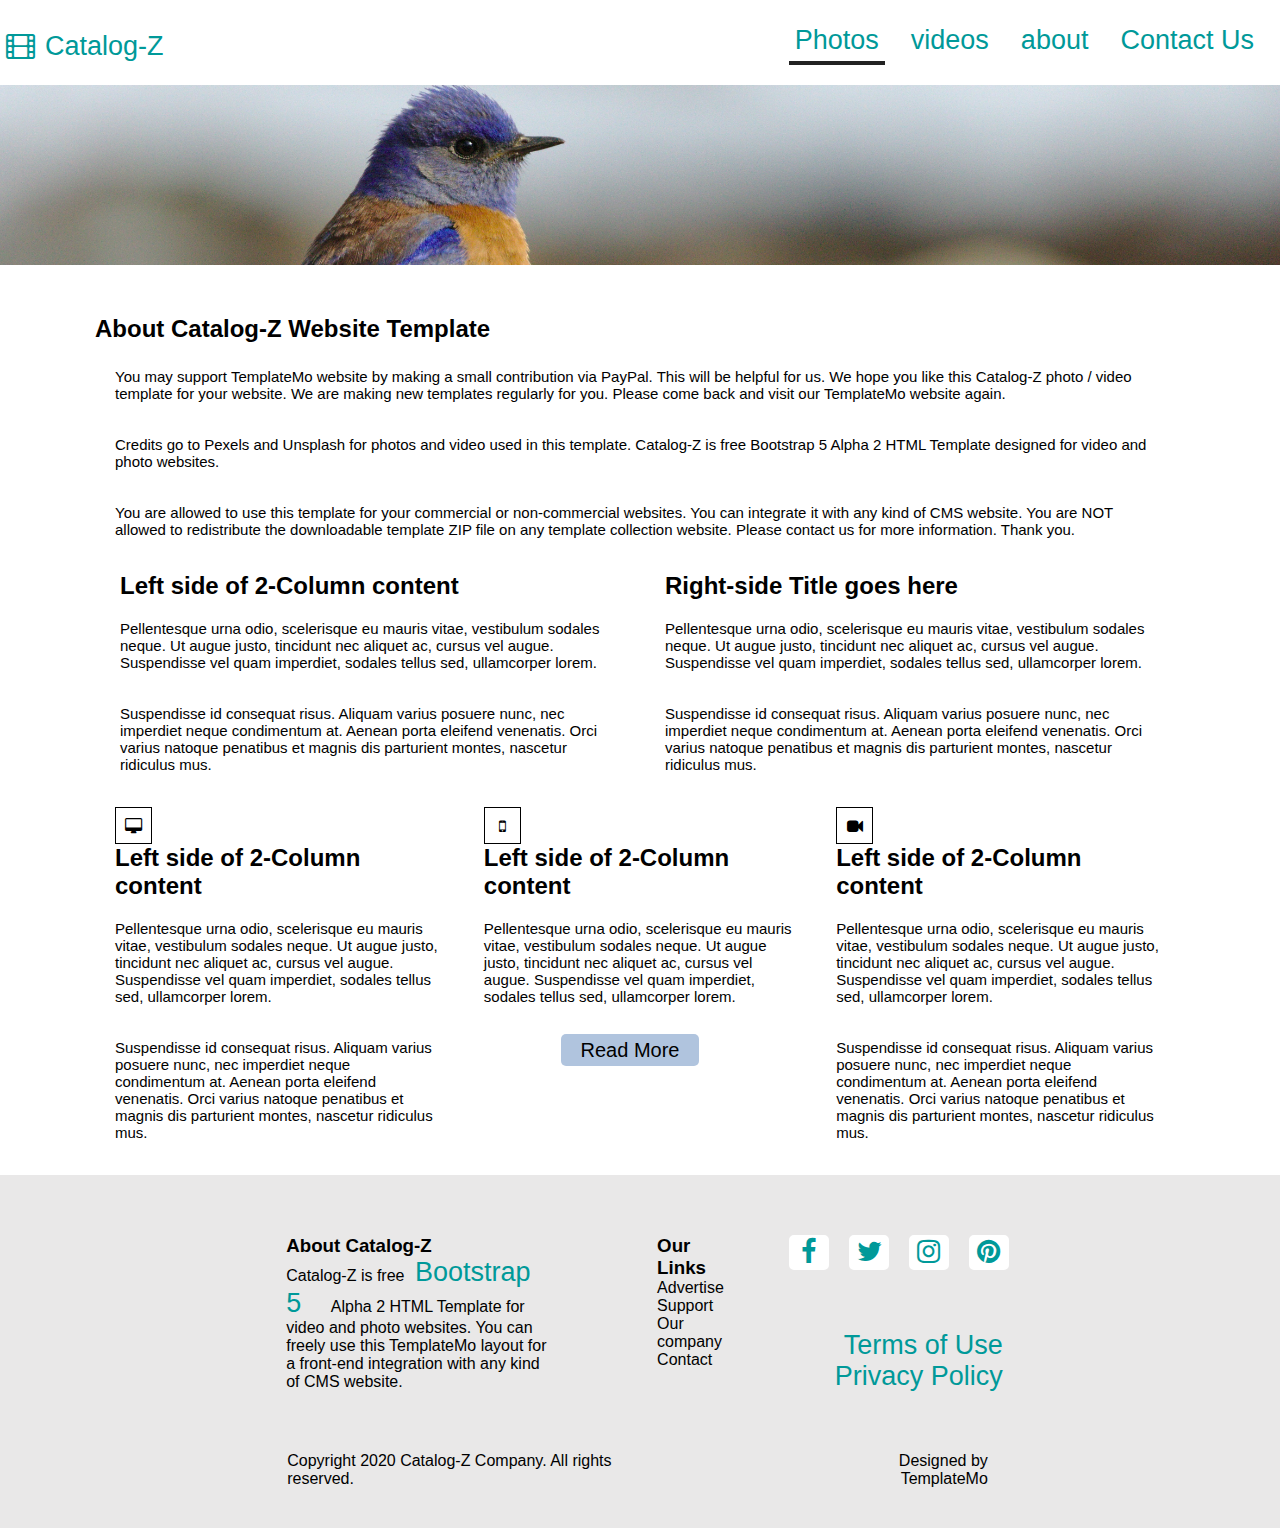
==== about.html @ a26abcb6 "https://github.com/harshangr/responsive-website.git" ====
<!DOCTYPE html>
<html lang="en">
<head>
    <meta charset="UTF-8">
    <meta name="viewport" content="width=device-width, initial-scale=1.0">
    <title>Document</title>
    <link rel="stylesheet" href="https://cdnjs.cloudflare.com/ajax/libs/font-awesome/4.7.0/css/font-awesome.min.css">
    <link rel="stylesheet" href="about.css">
</head>
<body>
    <header>
        <nav class="navbar">
            <div class="container">
                    <a href=""><i class="fa fa-film" aria-hidden="true" style="margin: 0px 10px 0px 0px;"></i>Catalog-Z</a>
                    <!-- <h2 class="header-h2">Catalog-Z</h2> -->
                <ul class="nav-right" id="menuList">
                        <li><a href="/index.html" class="nav-link-1">Photos</a></li>
                         <li><a href="/video.html" class="nav-link-2">videos</a></li>
                         <li><a href="" class="nav-link-3">about</a></li>
                         <li><a href="" class="nav-link-4">Contact Us</a></li>
                </ul>
                <button class="hamburger">
                    <i class="fa fa-bars" aria-hidden="true" onclick="toggleMenu()"></i>
                </button>
            </div>
        </nav>
    </header> 
    <ul class="menu">
        <li><a href="" class="nav-link-1">Photos</a></li>
        <li><a href="" class="nav-link-2">videos</a></li>
        <li><a href="" class="nav-link-3">about</a></li>
        <li><a href="" class="nav-link-4">Contact Us</a></li>
    </ul>


    <section class="first-section">
        <div class="main-div">
        <!-- <form action="">
            <input class="search-input" type="search" placeholder="Search" aria-label="Search">
            <button  class="btn"><i class="fa fa-search" aria-hidden="true" style="color: white;"></i></button>
        </form> -->
         </div>
    </section>
    <script src="index.js"></script>

        <div class="main">
            <div class="main-first">
                <h2>About Catalog-Z Website Template</h2>
            </div>
            <div class="main-image">
                <div class="image">
                    <img src="https://templatemo.com/templates/templatemo_556_catalog_z/img/about.jpg" alt="">
                </div>
                <div class="main-para">
                    <p>You may support TemplateMo website by making a small contribution via PayPal. This will be helpful for us. We hope you like this Catalog-Z photo / video template for your website. We are making new templates regularly for you. Please come back and visit our TemplateMo website again.</p>
                    <p>Credits go to Pexels and Unsplash for photos and video used in this template. Catalog-Z is free Bootstrap 5 Alpha 2 HTML Template designed for video and photo websites.</p>
                    <p>You are allowed to use this template for your commercial or non-commercial websites. You can integrate it with any kind of CMS website. You are NOT allowed to redistribute the downloadable template ZIP file on any template collection website. Please contact us for more information. Thank you.</p>
                </div>
            </div>
            <div class="main-second">
                <div class="main-second-left main-padding">
                    <div class="second-left-text">
                        <h2>Left side of 2-Column content</h2>
                        <p>Pellentesque urna odio, scelerisque eu mauris vitae, vestibulum sodales neque. Ut augue justo, tincidunt nec aliquet ac, cursus vel augue. Suspendisse vel quam imperdiet, sodales tellus sed, ullamcorper lorem.</p>
                        <p>Suspendisse id consequat risus. Aliquam varius posuere nunc, nec imperdiet neque condimentum at. Aenean porta eleifend venenatis. Orci varius natoque penatibus et magnis dis parturient montes, nascetur ridiculus mus.</p>
                    </div>
                </div>
                <div class="main-second-right main-padding">
                    <h2>Right-side Title goes here</h2>
                        <p>Pellentesque urna odio, scelerisque eu mauris vitae, vestibulum sodales neque. Ut augue justo, tincidunt nec aliquet ac, cursus vel augue. Suspendisse vel quam imperdiet, sodales tellus sed, ullamcorper lorem.</p>
                        <p>Suspendisse id consequat risus. Aliquam varius posuere nunc, nec imperdiet neque condimentum at. Aenean porta eleifend venenatis. Orci varius natoque penatibus et magnis dis parturient montes, nascetur ridiculus mus.</p>
                </div>
            </div>

            <div class="main-third">
                <div class="main-third-left third-padding">
                    <div class="third-left">
                        <div class="third-icon">
                            <i class="fa fa-desktop" aria-hidden="true"></i>
                        </div>
                        <h2>Left side of 2-Column content</h2>
                        <p>Pellentesque urna odio, scelerisque eu mauris vitae, vestibulum sodales neque. Ut augue justo, tincidunt nec aliquet ac, cursus vel augue. Suspendisse vel quam imperdiet, sodales tellus sed, ullamcorper lorem.</p>
                        <p>Suspendisse id consequat risus. Aliquam varius posuere nunc, nec imperdiet neque condimentum at. Aenean porta eleifend venenatis. Orci varius natoque penatibus et magnis dis parturient montes, nascetur ridiculus mus.</p>
                    </div>
                </div>
                <div class="main-third-center third-padding">
                    <div class="third-left">
                        <div class="third-icon">
                            <i class="fa fa-mobile" aria-hidden="true"></i>
                        </div>
                        <h2>Left side of 2-Column content</h2>
                        <p>Pellentesque urna odio, scelerisque eu mauris vitae, vestibulum sodales neque. Ut augue justo, tincidunt nec aliquet ac, cursus vel augue. Suspendisse vel quam imperdiet, sodales tellus sed, ullamcorper lorem.</p>
                        <div class="third-btn">
                            <a href="">Read More</a>
                        </div>
                    </div>
                </div>
                <div class="main-third-right third-padding">
                    <div class="third-left">
                        <div class="third-icon">
                            <i class="fa fa-video-camera" aria-hidden="true"></i>
                        </div>
                        <h2>Left side of 2-Column content</h2>
                        <p>Pellentesque urna odio, scelerisque eu mauris vitae, vestibulum sodales neque. Ut augue justo, tincidunt nec aliquet ac, cursus vel augue. Suspendisse vel quam imperdiet, sodales tellus sed, ullamcorper lorem.</p>
                        <p>Suspendisse id consequat risus. Aliquam varius posuere nunc, nec imperdiet neque condimentum at. Aenean porta eleifend venenatis. Orci varius natoque penatibus et magnis dis parturient montes, nascetur ridiculus mus.</p>
                    </div>
                </div>
            </div>
        </div>

        <footer class="footer">
            <div class="content-footer">
                <div class="row">
                    <div class="footer-left">
                        <h3 class="footer-left-text">About Catalog-Z</h3>
                        <p class="footer-left-description">
                            Catalog-Z is free <a href="" style="text-decoration: none;">Bootstrap 5</a> Alpha 2 HTML Template for video and photo websites. You can freely use this TemplateMo layout for a front-end integration with any kind of CMS website.
                        </p>
                    </div>
                    <div class="footer-center">
                        <h3 class="footer-text-center">Our Links</h3>
                        <ul class="footer-list">
                            <li>Advertise</li>
                            <li>Support</li>
                            <li>Our company</li>
                            <li>Contact</li>
                        </ul>
                    </div>
                    <div class="footer-right" id="navlist">
                        <ul class="icon-list">
                            <li class="social-list"><a href="" class="social-link"><i class="fa fa-facebook" aria-hidden="true" style="height: 19px; width: 19px;"></i></a></li>
                            <li class="social-list"><a href="" class="social-link"><i class="fa fa-twitter" aria-hidden="true" style="height: 19px; width: 19px;"></i></a></li>
                            <li class="social-list"><a href="" class="social-link"><i class="fa fa-instagram" aria-hidden="true" style="height: 19px; width: 19px;"></i></a></li>
                            <li class="social-list"><a href="" class="social-link"><i class="fa fa-pinterest" aria-hidden="true" style="height: 19px; width: 19px;"></i></a></li>
                        </ul>
                        <a href="#" class="rigth-footer-text">Terms of Use</a>
                        <a href="#" class="rigth-footer-text">Privacy Policy</a>
                    </div>
                </div>
                <div class="row">
                    <div class="row1-left">Copyright 2020 Catalog-Z Company. All rights reserved.</div>
                    <div class="row1-right">Designed by TemplateMo</div>
                </div>
            </div>
        </footer>
</body>
---- about.css ----
*{
    margin: 0;
    padding: 0;
    box-sizing: border-box;
    font-family: 'Segoe UI', Tahoma, Geneva, Verdana, sans-serif;
}

.container{
    width: 100%;
    height: 70px;
    display: flex;
    justify-content: space-between;
    flex-direction: row;
    padding: 10px 0px;
    margin-top: 15px;
}

a{
    text-decoration: none;
    color: #009999;
    margin-right: 20px;
    font-size: 27px;
    padding: 6px;
}

.nav-right{
  display: flex;
  justify-content: space-between;
}

.nav-right li {
  list-style-type: none;
}

.main-div{
    background-image: url("benoit-gauzere-6CcoF7h9h-k-unsplash.jpg");
    background-size: cover;
    background-position: center center;
    width: 100%;
    height: 180px;
    margin-bottom: 50px;
}

.search-input{
    width: 360px;
    border-radius: 0px;
    padding: 12px 15px;
    border: none;
    margin-top: 61px;
}

.hamburger{
  display: none;
  width: 10%;
  background: none;
  border: none;
}

.btn{
    width: 100px;
    height: 50px;
    margin-left: -1px;
    border: none;
    background-color: #009999;
    color: white;
    margin-top: 61px;
}

.main-div form{
    display: flex;
    justify-content: center;
}

.nav-link-1 :hover , .nav-link-1{
    border-bottom: 4px solid #222;
    bottom: 0;
}

.nav-link-2:hover {
    border-bottom: 4px solid #a87e7e;
    bottom: 0;
}

.nav-link-3:hover {
    border-bottom: 4px solid red;
    bottom: 0;
}

.nav-link-4:hover {
    border-bottom: 4px solid #c0db12;
    bottom: 0;
}

.menu{
    display: none;
    list-style-type: none;
    text-decoration: none;
  }

  .main{
    max-width: 1090px;
    margin: auto;
  }

  .main-image{
    display: flex;
  }

  /* .image img{
    max-width: 100%;
    height: auto;
  } */

  .main-first{
    margin-bottom: 25px;
  }

  .main-para{
    padding: 0px 20px;
  }

  .main-para p{
    margin-bottom: 34px;
    font-size: 15px;
  }

  .main-second{
    display: flex;
  }

  .main-second h2{
    margin-bottom: 20px;
  }

  .main-second p{
    /* font-size: 25px; */
    margin-bottom: 34px;
    font-size: 15px;
  }

  .main-padding{
    padding: 0px 25px;
  }

  .main-third{
    display: flex;
  }

  .third-padding{
    padding: 0px 20px;
  }

  .main-third h2{
    margin-bottom: 20px;
  }

  .main-third p{
    margin-bottom: 34px;
    font-size: 15px;
  }

  .third-icon{
    width: 37px;
    height: 37px;
    border: 1px solid;
    color: black;
    /* text-align: center; */
    display: flex;
    align-items: center;
    justify-content: center;
  }

  .third-btn{
    text-align: center;
  }

  .third-btn a{
    background-color: lightsteelblue;
    border-radius: 5px;
    color: black;
    font-size: 20px;
    padding: 5px 20px;
  }

  .row{
    display: flex;
    justify-content: space-between;
    width: 67%;
    padding: 0px 15px;
    margin: auto;
    color: #000000;
  }

  .row1-left{
    padding: 0px 61px;
    margin: 0px 0px 20px 0px;
  }

  .right-footer-text{
    text-align: right;
  }

  .row1-right{
    padding: 0px 66px;
    text-align: right;
  }
  .footer-left{
    padding: 0px 60px;
    margin: 0px 0px 60px 0px;
  }

  .footer-center{
    padding: 0px 40px;
    margin: 0px 0px 60px 0px;
  }

  .footer-right{
    padding: 0px 25px;
    margin: 0px 0px 60px 0px;
    text-align: right;
  }

  .icon-list{
    display: flex;
    margin-bottom: 60px;
  }

  .content-footer{
    background-color: #e9e8e8;
    width: 100%;
  }

  .footer-list li{
    list-style-type: none;
  }

  .icon-list li{
    list-style-type: none;
    margin-right: 20px;
    width: 40px;
  }

  .content-footer{
    padding: 60px 0px 20px 0px;
  }

  .social-list{
    background-color: white;
    border: 2px solid white;
    border-radius: 5px
  }
  @media only screen and (max-width: 991px) {
    .hamburger{
      display: block;
      font-size: 28px;
    }

    .nav-right{
      position: absolute;
      display: none;
      top: 80px;
      right: 0;
      flex-direction: column;
    }

    .image img{
        width: -webkit-fill-available;
        height: auto;
    }

    .menu{
      display: none;
      width: 100%;
      text-align: center;
      overflow: hidden;
      transition: all 0.7s ease-out;
    }

    .menu li{
      margin-bottom: 20px;
    }

    .nav-right li{
      margin-bottom: 15px;
    }

    .single-image{
      width: 40%;
    }
}

@media only screen and (max-width: 850px){
    .main-image{
        flex-direction: column;
    }

    .main-first{
        text-align: center;
    }

    .row{
        display: flex;
        flex-direction: column;
        text-align: center;
      }
    
      .icon-list{
        display: flex;
        align-items: center;
        justify-content: center;
        margin-bottom: 60px;
      }
    
      .footer-left{
        padding: 0px 0px;
      }
    
      .footer-right{
       text-align: center;
      }
    
      /* .row1-left{
        padding: 0px 0px;
      } */
    
      .row1-right{
        text-align: center;
      }
      
      .main-second{
        flex-direction: column;
      }

      .main-third{
        flex-direction: column;
      }
}
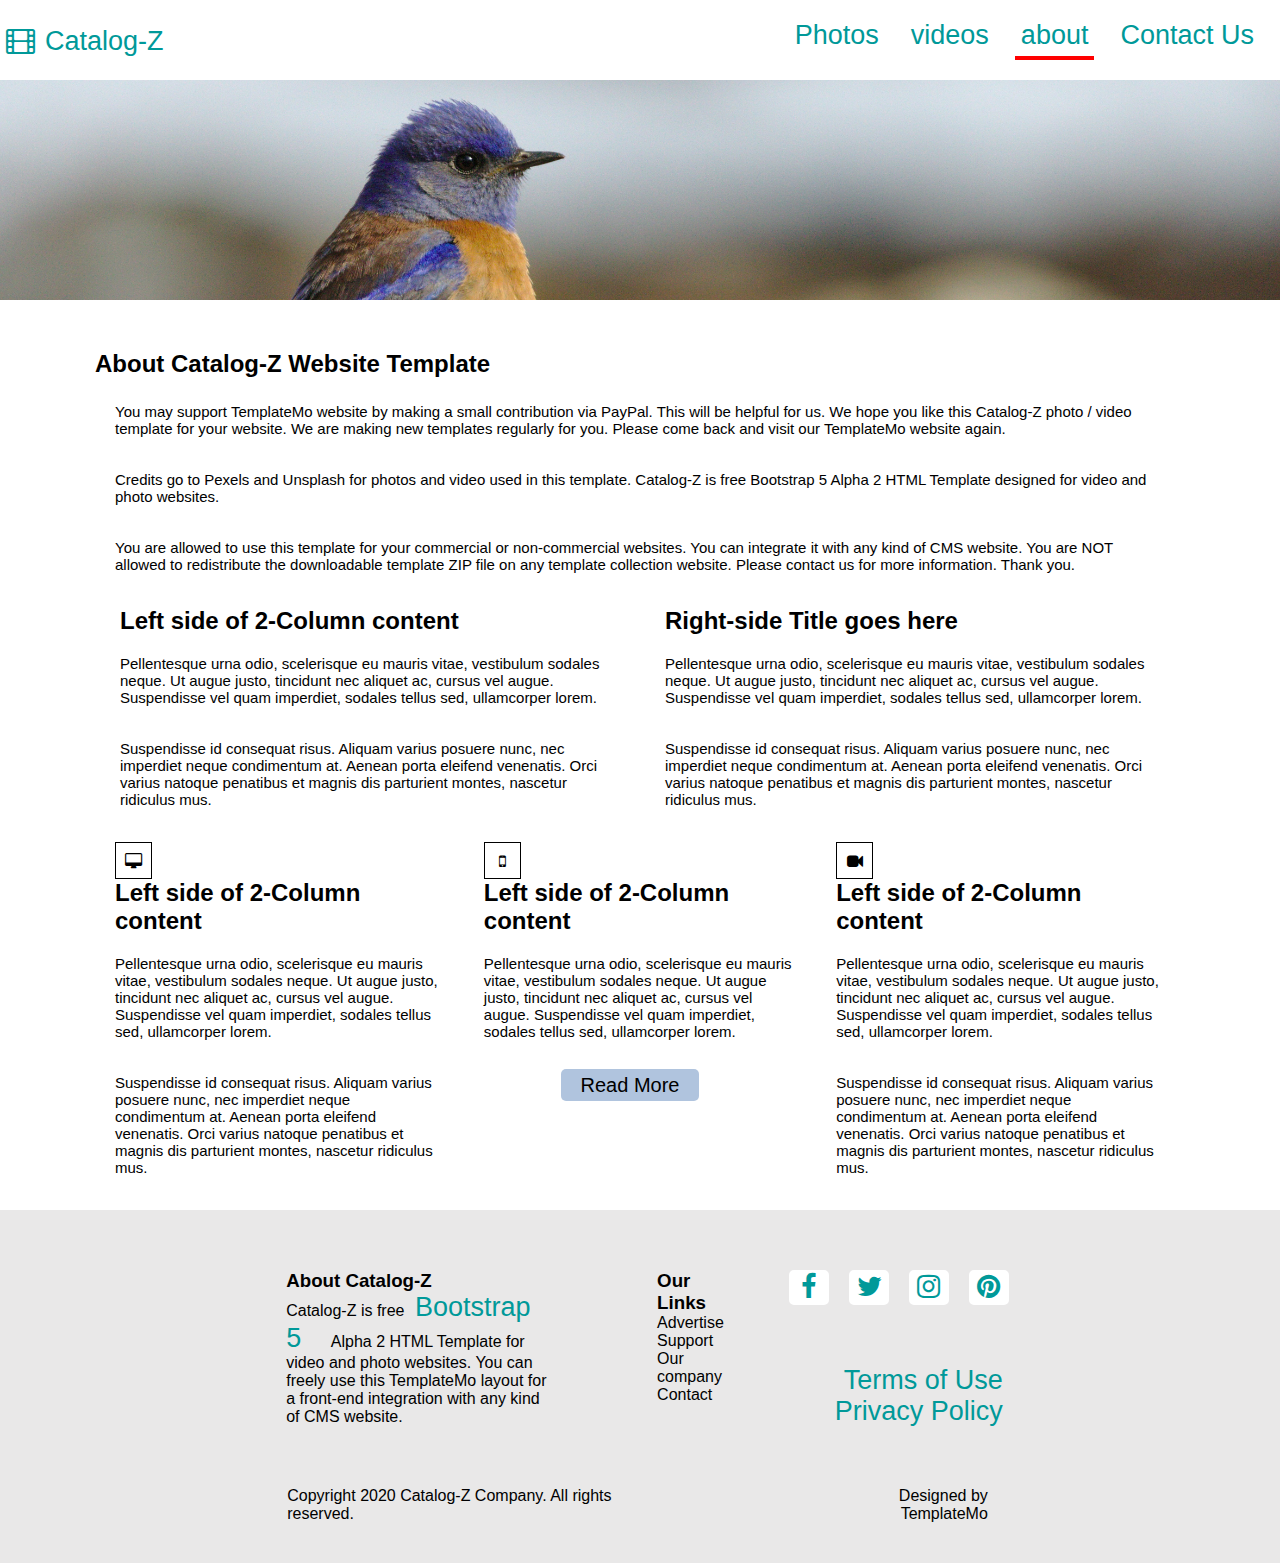
==== commit 45925a7e: "final project" ====
--- a/about.html
+++ b/about.html
@@ -17,7 +17,7 @@
                         <li><a href="/index.html" class="nav-link-1">Photos</a></li>
                          <li><a href="/video.html" class="nav-link-2">videos</a></li>
                          <li><a href="" class="nav-link-3">about</a></li>
-                         <li><a href="" class="nav-link-4">Contact Us</a></li>
+                         <li><a href="/contactus.html" class="nav-link-4">Contact Us</a></li>
                 </ul>
                 <button class="hamburger">
                     <i class="fa fa-bars" aria-hidden="true" onclick="toggleMenu()"></i>
@@ -26,10 +26,10 @@
         </nav>
     </header> 
     <ul class="menu">
-        <li><a href="" class="nav-link-1">Photos</a></li>
-        <li><a href="" class="nav-link-2">videos</a></li>
+        <li><a href="/index.html" class="nav-link-1">Photos</a></li>
+        <li><a href="/video.html" class="nav-link-2">videos</a></li>
         <li><a href="" class="nav-link-3">about</a></li>
-        <li><a href="" class="nav-link-4">Contact Us</a></li>
+        <li><a href="/contactus.html" class="nav-link-4">Contact Us</a></li>
     </ul>
 
 
--- a/about.css
+++ b/about.css
@@ -12,7 +12,7 @@
     justify-content: space-between;
     flex-direction: row;
     padding: 10px 0px;
-    margin-top: 15px;
+    margin-top: 10px;
 }
 
 a{
@@ -37,7 +37,7 @@
     background-size: cover;
     background-position: center center;
     width: 100%;
-    height: 180px;
+    height: 220px;
     margin-bottom: 50px;
 }
 
@@ -71,17 +71,17 @@
     justify-content: center;
 }
 
-.nav-link-1 :hover , .nav-link-1{
+.nav-link-1 :hover{
     border-bottom: 4px solid #222;
     bottom: 0;
 }
 
-.nav-link-2:hover {
+.nav-link-2:hover{
     border-bottom: 4px solid #a87e7e;
     bottom: 0;
 }
 
-.nav-link-3:hover {
+.nav-link-3:hover, .nav-link-3{
     border-bottom: 4px solid red;
     bottom: 0;
 }
@@ -334,4 +334,25 @@
       .main-third{
         flex-direction: column;
       }
+}
+
+@media only screen and (max-width: 405px){
+  .footer-right{
+    padding: 0px;
+    width: 207px;
+  }
+
+  .row1-left{
+    padding: 0px;
+  }
+
+  .row1-right{
+    padding:0px;
+  }
+}
+
+@media only screen and (max-width: 425px){
+  .row1-left{
+    padding:0px;
+  }
 }